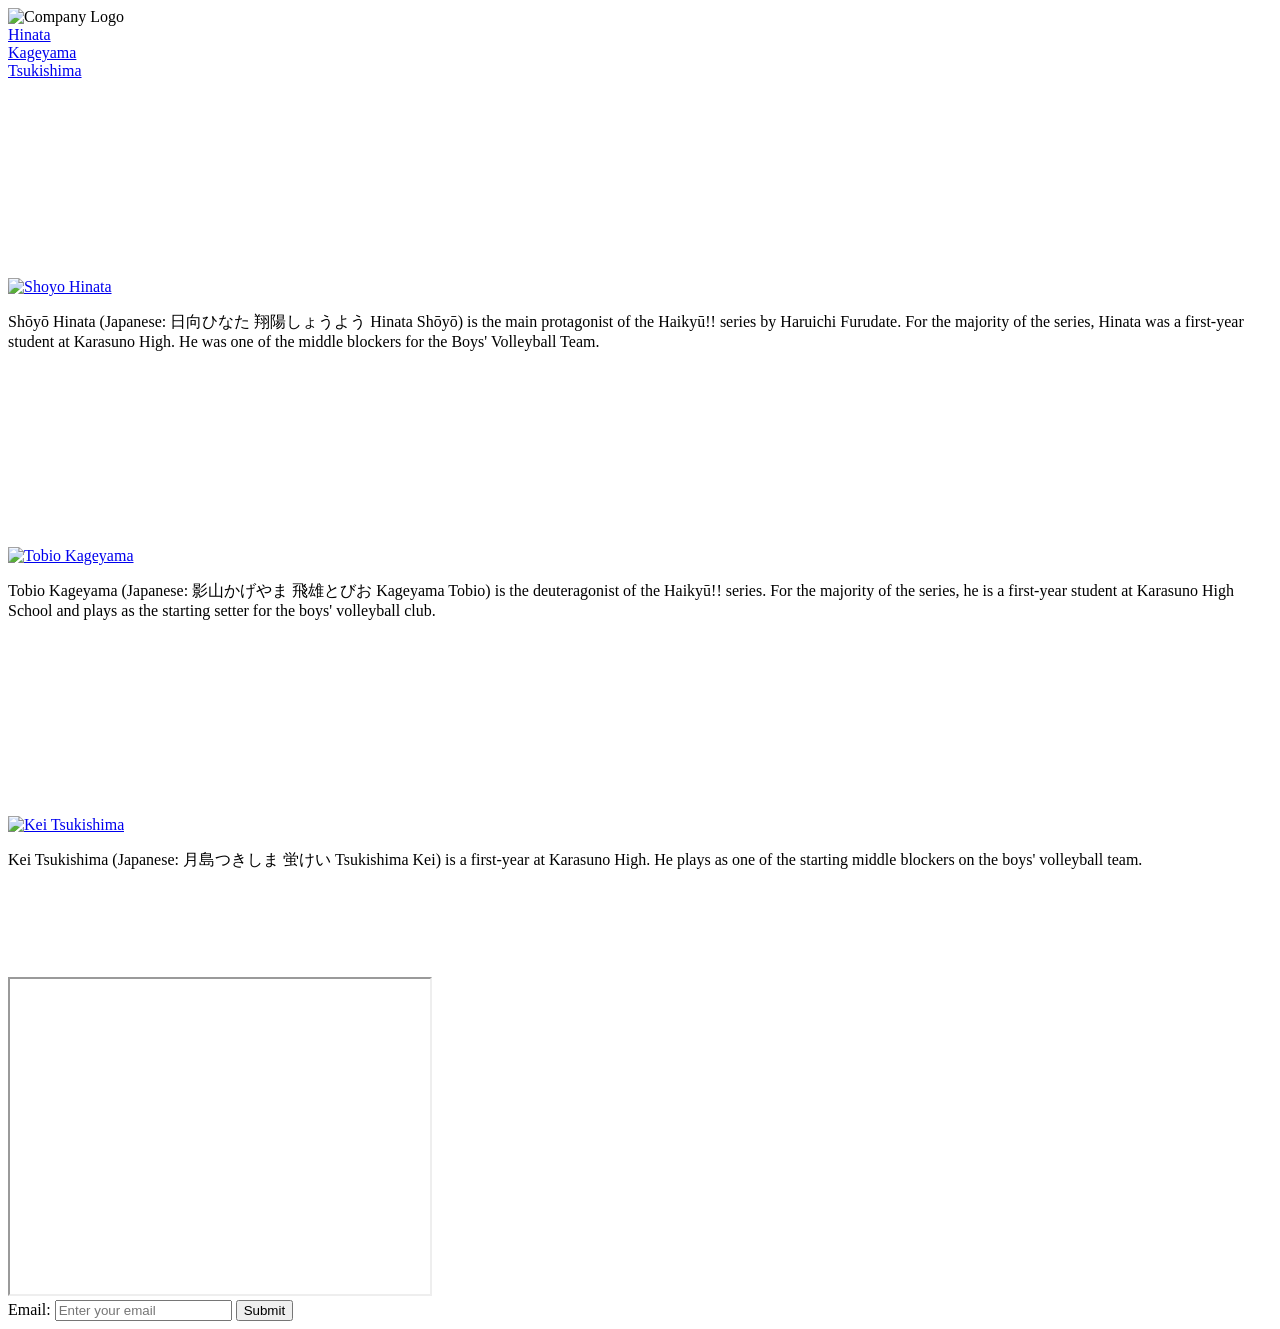
==== Responsive Design with Media Queries/index.html @ bee7da1e "excercise 4" ====
<!DOCTYPE html>
<html>
<head>
    <meta charset="UTF-8">
    <meta name="viewport" content="width=device-width, initial-scale=1.0">
    <link rel="stylesheet" href="Product Landing Page.css">
    <title>Product Landing Page</title>
</head>
<body>
    <header id="header">
        <img class="header-img" id="header-img" src="https://upload.wikimedia.org/wikipedia/commons/4/43/Haikyuu%21%21_Logo.png" alt="Company Logo"> 
            <br>
            <a class="nav-link" href="#Hinata"> Hinata </a><br>
            <a class="nav-link" href="#Kageyama"> Kageyama </a><br>
            <a class="nav-link" href="#Tsukishima"> Tsukishima </a><br>
    </br>
        </nav>
    </header>

    <section class="Hinata" id="Hinata">
        <br><br><br><br><br><br><br><br><br><br>
        <a target="_blank" href="https://haikyuu.store/wp-content/uploads/2021/01/ozcq99ip9xs41-1-1024x614.jpg">
            <img src="https://haikyuu.store/wp-content/uploads/2021/01/ozcq99ip9xs41-1-1024x614.jpg" class="image" alt="Shoyo Hinata">
        </a>
        <p>Shōyō Hinata (Japanese: 日向ひなた 翔陽しょうよう Hinata Shōyō) is the main protagonist of the Haikyū!! series by Haruichi Furudate. For the majority of the series, Hinata was a first-year student at Karasuno High. He was one of the middle blockers for the Boys' Volleyball Team.</p>
        
        <br><br><br><br><br>
    </section>

    <section class="Kageyama" id="Kageyama">
        <br><br><br><br><br>
        <a target="_blank" href="https://44.media.tumblr.com/11c51869da49cc42caf0219a43698b32/a49128af64d1f14c-17/s1280x1920_f1/b91efc0a6b854d1e93b07618fabd0c91c79aac59.gif">
            <img src="https://44.media.tumblr.com/11c51869da49cc42caf0219a43698b32/a49128af64d1f14c-17/s1280x1920_f1/b91efc0a6b854d1e93b07618fabd0c91c79aac59.gif" class="image"  alt="Tobio Kageyama">
        </a>
        <p>Tobio Kageyama (Japanese: 影山かげやま 飛雄とびお Kageyama Tobio) is the deuteragonist of the Haikyū!! series. For the majority of the series, he is a first-year student at Karasuno High School and plays as the starting setter for the boys' volleyball club.</p>
        <br><br><br><br><br>
    </section>

    <section class="Tsukishima" id="Tsukishima">
        <br><br><br><br><br>
        <a target="_blank" href="https://static.wikia.nocookie.net/haikyuu/images/7/73/Tsukishima_s4-e6-2.png/revision/latest?cb=20200519170528">
            <img src="https://static.wikia.nocookie.net/haikyuu/images/7/73/Tsukishima_s4-e6-2.png/revision/latest?cb=20200519170528" class="image"  alt="Kei Tsukishima">
        </a>
        <p>Kei Tsukishima (Japanese: 月島つきしま 蛍けい Tsukishima Kei) is a first-year at Karasuno High. He plays as one of the starting middle blockers on the boys' volleyball team.</p>
        <br><br><br><br><br>
    </section>

    <iframe width="420" height="315"
        src="https://www.youtube.com/watch?v=FB4-gmjbgDc&pp=ygUTZ2FybnQgb24gZGFraW1ha3VyYQ%3D%3D">
    </iframe>

    <form id="form" action="https://www.freecodecamp.com/email-submit" method="post">
        <label for="email">Email: </label>
        <input name="email" id="email" type="email" placeholder="Enter your email" required>
        <input id="submit" type="submit" value="Submit">
    </form>

</body>
</html>
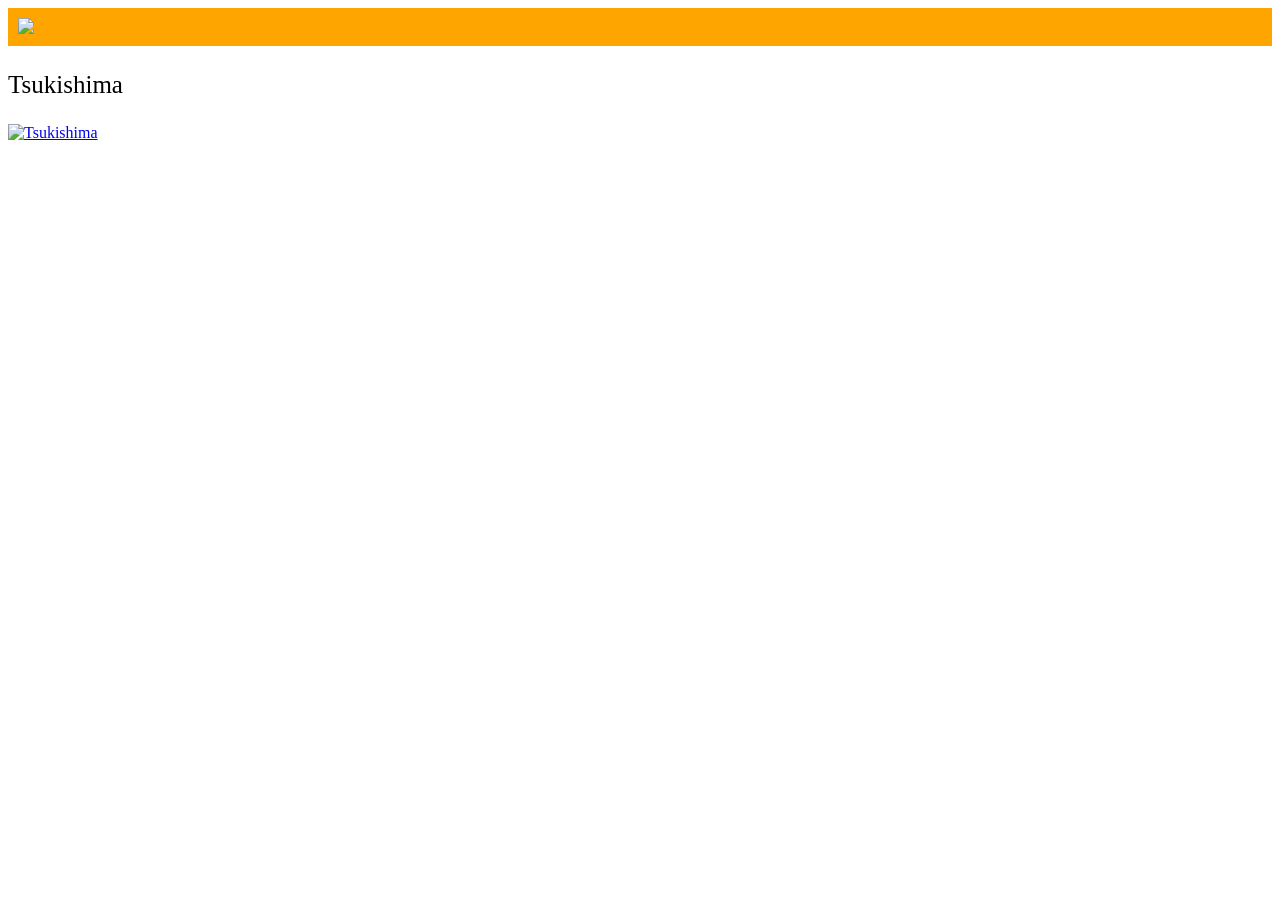
==== commit 91440adf: "update" ====
--- a/Responsive Design with Media Queries/index.html
+++ b/Responsive Design with Media Queries/index.html
@@ -3,57 +3,21 @@
 <head>
     <meta charset="UTF-8">
     <meta name="viewport" content="width=device-width, initial-scale=1.0">
-    <link rel="stylesheet" href="Product Landing Page.css">
-    <title>Product Landing Page</title>
+    <link rel="stylesheet" href="./styles.css">
+    <link rel="stylesheet" type="text/css" href="screen.css" media="screen">
+    <link rel="stylesheet" type="text/css" href="print.css"  media="print">
+    <title>Webpage Excercise</title>
 </head>
 <body>
     <header id="header">
-        <img class="header-img" id="header-img" src="https://upload.wikimedia.org/wikipedia/commons/4/43/Haikyuu%21%21_Logo.png" alt="Company Logo"> 
-            <br>
-            <a class="nav-link" href="#Hinata"> Hinata </a><br>
-            <a class="nav-link" href="#Kageyama"> Kageyama </a><br>
-            <a class="nav-link" href="#Tsukishima"> Tsukishima </a><br>
-    </br>
-        </nav>
+        <img class="header-img" id="header-img" src="https://upload.wikimedia.org/wikipedia/commons/4/43/Haikyuu%21%21_Logo.png" alt="Company Logo">
     </header>
 
-    <section class="Hinata" id="Hinata">
-        <br><br><br><br><br><br><br><br><br><br>
-        <a target="_blank" href="https://haikyuu.store/wp-content/uploads/2021/01/ozcq99ip9xs41-1-1024x614.jpg">
-            <img src="https://haikyuu.store/wp-content/uploads/2021/01/ozcq99ip9xs41-1-1024x614.jpg" class="image" alt="Shoyo Hinata">
+    <section id="Tsukishima">
+        <p> Tsukishima </p>
+        <a target="_blank" href="https://static.wikia.nocookie.net/haikyuu/images/7/73/Tsukishima_s4-e6-2.png/revision/latest?cb=20200519170528">
+            <img src="https://static.wikia.nocookie.net/haikyuu/images/7/73/Tsukishima_s4-e6-2.png/revision/latest?cb=20200519170528" alt="Tsukishima">
         </a>
-        <p>Shōyō Hinata (Japanese: 日向ひなた 翔陽しょうよう Hinata Shōyō) is the main protagonist of the Haikyū!! series by Haruichi Furudate. For the majority of the series, Hinata was a first-year student at Karasuno High. He was one of the middle blockers for the Boys' Volleyball Team.</p>
-        
-        <br><br><br><br><br>
     </section>
-
-    <section class="Kageyama" id="Kageyama">
-        <br><br><br><br><br>
-        <a target="_blank" href="https://44.media.tumblr.com/11c51869da49cc42caf0219a43698b32/a49128af64d1f14c-17/s1280x1920_f1/b91efc0a6b854d1e93b07618fabd0c91c79aac59.gif">
-            <img src="https://44.media.tumblr.com/11c51869da49cc42caf0219a43698b32/a49128af64d1f14c-17/s1280x1920_f1/b91efc0a6b854d1e93b07618fabd0c91c79aac59.gif" class="image"  alt="Tobio Kageyama">
-        </a>
-        <p>Tobio Kageyama (Japanese: 影山かげやま 飛雄とびお Kageyama Tobio) is the deuteragonist of the Haikyū!! series. For the majority of the series, he is a first-year student at Karasuno High School and plays as the starting setter for the boys' volleyball club.</p>
-        <br><br><br><br><br>
-    </section>
-
-    <section class="Tsukishima" id="Tsukishima">
-        <br><br><br><br><br>
-        <a target="_blank" href="https://static.wikia.nocookie.net/haikyuu/images/7/73/Tsukishima_s4-e6-2.png/revision/latest?cb=20200519170528">
-            <img src="https://static.wikia.nocookie.net/haikyuu/images/7/73/Tsukishima_s4-e6-2.png/revision/latest?cb=20200519170528" class="image"  alt="Kei Tsukishima">
-        </a>
-        <p>Kei Tsukishima (Japanese: 月島つきしま 蛍けい Tsukishima Kei) is a first-year at Karasuno High. He plays as one of the starting middle blockers on the boys' volleyball team.</p>
-        <br><br><br><br><br>
-    </section>
-
-    <iframe width="420" height="315"
-        src="https://www.youtube.com/watch?v=FB4-gmjbgDc&pp=ygUTZ2FybnQgb24gZGFraW1ha3VyYQ%3D%3D">
-    </iframe>
-
-    <form id="form" action="https://www.freecodecamp.com/email-submit" method="post">
-        <label for="email">Email: </label>
-        <input name="email" id="email" type="email" placeholder="Enter your email" required>
-        <input id="submit" type="submit" value="Submit">
-    </form>
-
 </body>
 </html>
--- a/Responsive Design with Media Queries/styles.css
+++ b/Responsive Design with Media Queries/styles.css
@@ -0,0 +1,73 @@
+#header {
+    background-color: orange;
+    color: orange;
+    padding: 10px;
+    position: sticky;
+    left: 0;
+    
+}
+
+#nav-bar {
+    display: flex;
+    justify-content: space-around;
+}
+
+.nav-link {
+    color: #fff;
+    text-decoration: none;
+    display: flexbox;
+}
+
+#section1, #section2, #section3 {
+    padding: 20px;
+}
+
+#video {
+    width: 100%;
+}
+
+#form {
+    margin: 20px;
+    display: flex;
+    flex-direction: column;
+    align-items: center;
+}
+
+#email {
+    width: 100%;
+    padding: 10px;
+    margin: 10px 0;
+}
+
+#submit {
+    padding: 10px;
+    background-color: #333;
+    color: #fff;
+    border: none;
+    cursor: pointer;
+}
+.header-img{
+    max-width: 400px;
+    max-height: 400px;
+}
+.image{
+    max-width: 500px;
+    max-height: 500px;
+    min-width: 500px;
+    min-height: 500px;
+    margin-left: auto;
+    margin-right: auto;
+    display: block;
+}
+p{
+    font-size: 25px;
+}
+.Hinata{
+    background-color: #B90E0A;
+}
+.Kageyama{
+    background-color: #E75480;
+}
+.Tsukishima{
+    background-color: #9a7b4f;
+}
